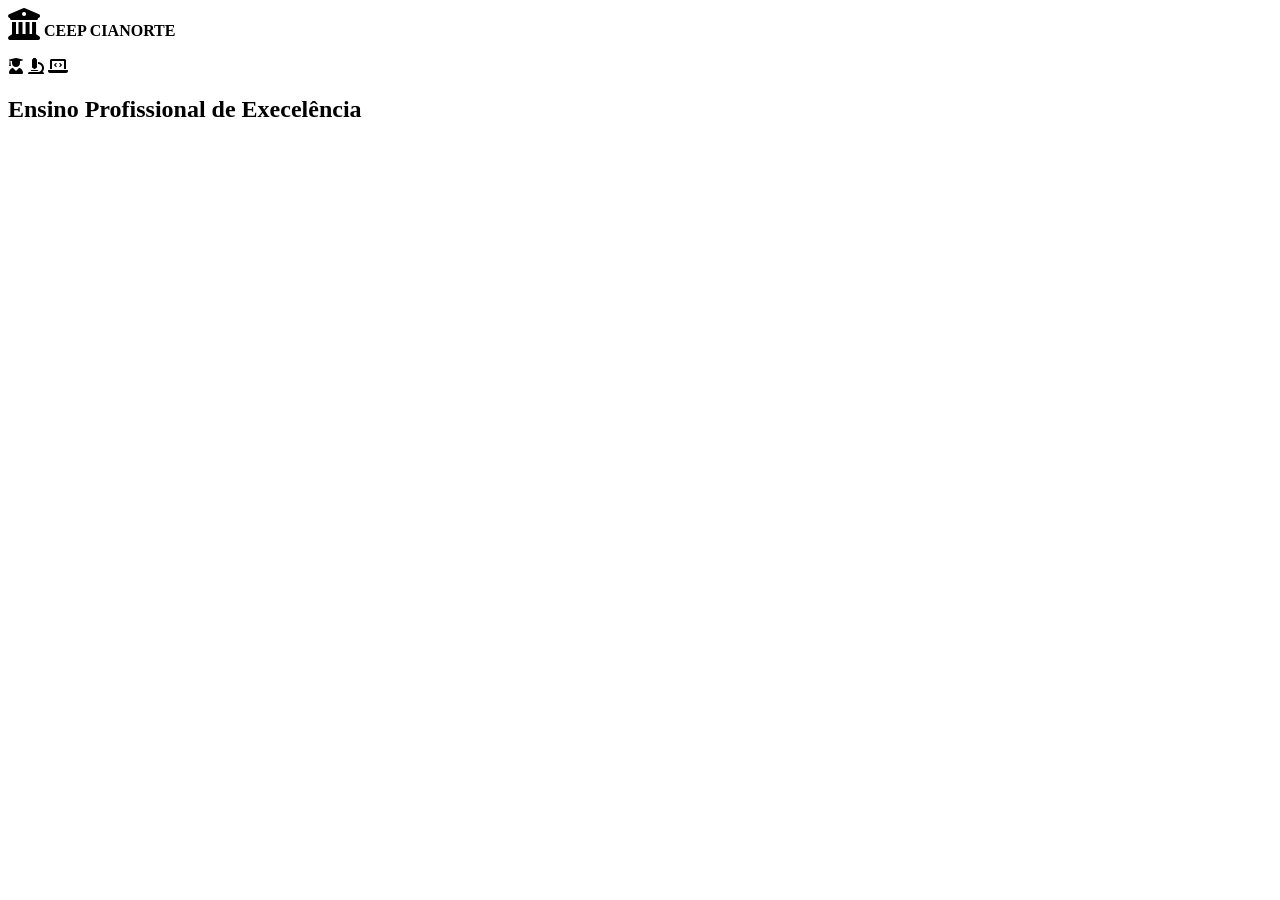
==== AVALIAÇAO FRONT END/Index.html @ 6443c130 "Add files via upload" ====
<!DOCTYPE html>
<!---trocar a linguagem-->
<html lang="pt-br">
<head>
    <meta charset="UTF-8">
    <meta name="viewport" content="width=device-width, initial-scale=1.0">
    <!--colocar o nome ceep 2026 no navegador-->
    <title>CEEP 2026</title>

    <!--link do css acresentar ./-->
    <link rel="stylesheet" href="./style.css">
<!--link para icones externos-->
    <link
      rel="stylesheet" href="https://cdnjs.cloudflare.com/ajax/libs/font-awesome/6.0.0/css/all.min.css"
    />
</head>
<body>
    <!--inserir as tag's de marcação-->
    <header>
        <!--inserindo uma classe para estilição do logo-->
        <div class="logo-container">
            <i class="fas fa-university fa-2x"style="color: var(--azul-estado);"> 
            </i>
            <strong>CEEP CIANORTE</strong>
         </div>
         <nav>
            <i class="fas fa-whellchair"
            title="Acessubilidade"
            style="margin-right: 15px; cursor: pointer;"
            ></i>
            <i class="fas fahands-asl-interpreting"
            title="Libras"
            style="cursor: pointer"
            ></i>
        </nav>
    </header>

<!--Area Dividida-->
    <section class="hero">
        <div class="hero-ilustration">
            <i class="fas fa-user-graduate"></i>
            <i class=" fas fa-microscope"></i>
            <i class="fas fa-laptop-code"></i>
        </div>
        <h1>Ensino Profissional de Execelência</h1>
    </section>

</body>

</html>
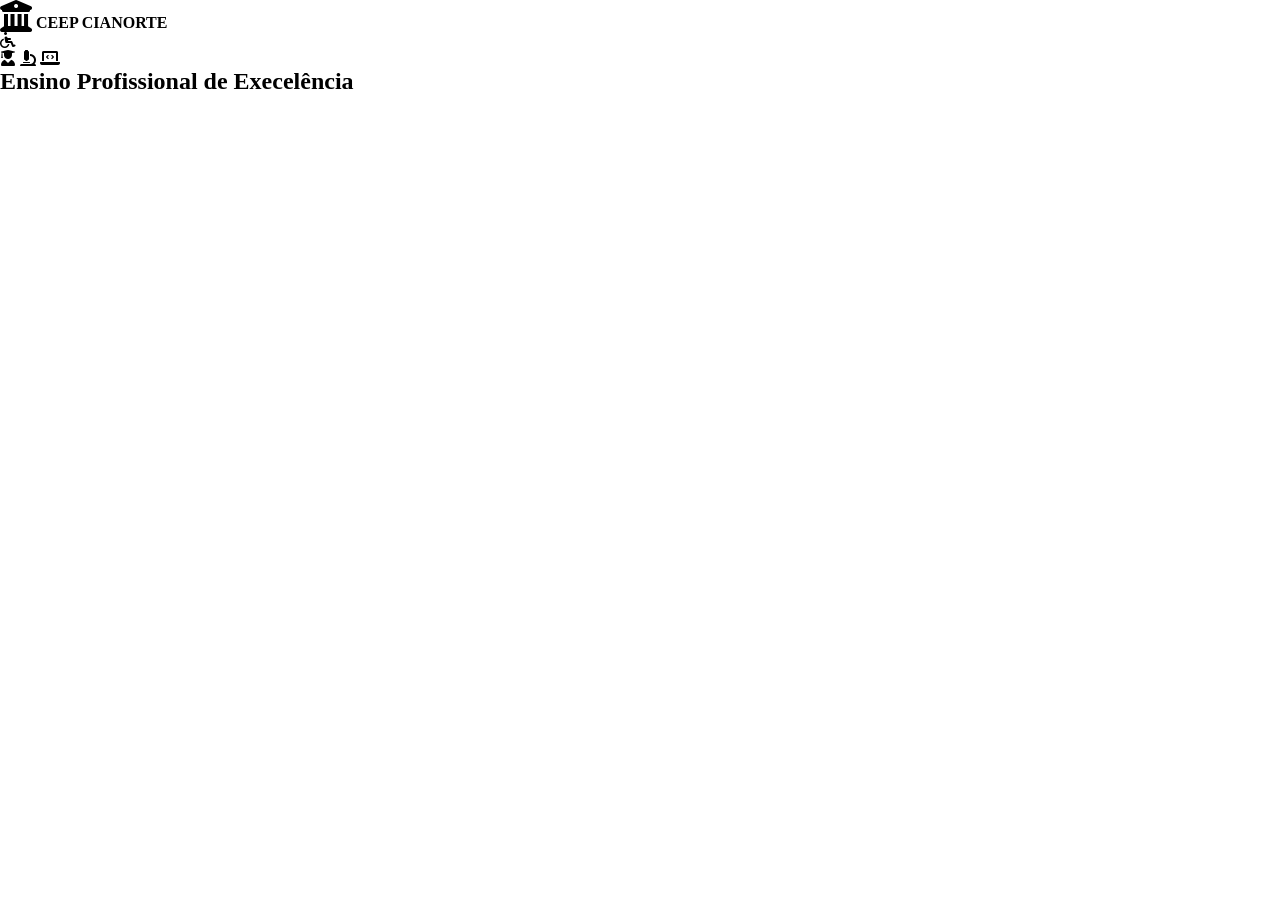
==== commit c9de64b1: "Add files via upload" ====
--- a/AVALIAÇAO FRONT END/Index.html
+++ b/AVALIAÇAO FRONT END/Index.html
@@ -24,7 +24,7 @@
             <strong>CEEP CIANORTE</strong>
          </div>
          <nav>
-            <i class="fas fa-whellchair"
+            <i class="fas fa-wheelchair"
             title="Acessubilidade"
             style="margin-right: 15px; cursor: pointer;"
             ></i>
--- a/AVALIAÇAO FRONT END/style.css
+++ b/AVALIAÇAO FRONT END/style.css
@@ -0,0 +1,13 @@
+:root{
+    --vermelho-ceep:#cc0000;
+    --amarelho-ceep:#fcc200;
+    --cinza-claro-ceep:#c0c0c0;
+    --branco-ceep:#f0f8ff;
+    --texto: #333;
+}
+
+*{
+    margin: 0;
+    padding: 0;
+    box-sizing: border-box;
+}
